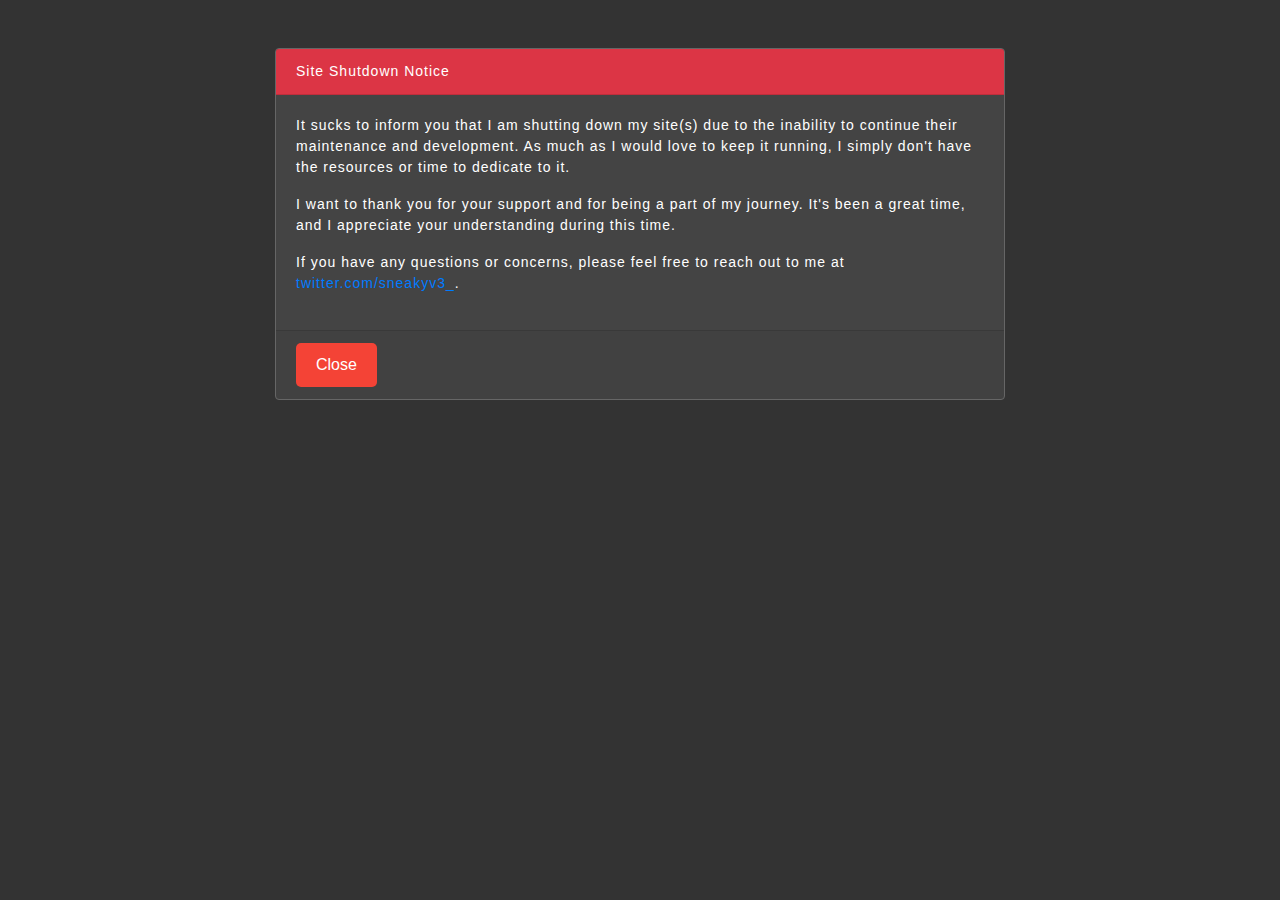
==== docs/farewell.html @ f4c68867 "farewell" ====
<!DOCTYPE html>
<html lang="en">
<head>
    <meta name="keywords" content="TnyavnTo, tnyavnto, fried, Fried, S&A Organics, s&a organics, sna organics, SNA Organics, TnyavnTo Blog, tnyavnto blog, blog, Blog"/>
    <meta name="hilltopads-site-verification" content="f72e6c4756449f584016c6f7fdf763e0829d5077"/>
    <meta name="google" content="notranslate">
    <meta name="robots" content="noindex,nofollow">
    <meta name="googlebot" content="index,follow">
    <meta charset="utf-8">
    <link rel="icon" href="img/icon.png">
    <link rel="icon" sizes="192x192" href="img/icon.png">
    <link rel="apple-touch-icon" href="img/icon.png">
    <meta name="pinterest" content="nopin" description="Sorry, you can't save from our website!">
    <meta name="viewport" content="width=device-width, initial-scale=1" />
    <meta name="description" content="TnyavnTo - Svxy | My personal development portfolio hosted on GitHub Pages.">
    <title>TnyavnTo - Portfolio</title>
    <link href="https://stackpath.bootstrapcdn.com/bootstrap/4.5.2/css/bootstrap.min.css" rel="stylesheet">
    <link rel="stylesheet" href="css/style.css" />
    <style>
        body {
            background-color: #333;
            color: #fff;
        }
        .card {
            background-color: #444;
            border: 1px solid #666;
            color: #fff;
        }
        .card-header {
            background-color: #8b0000;
        }
        .btn-danger {
            background-color: #8b0000;
            border-color: #8b0000;
        }
        .btn-danger:hover {
            background-color: #800000;
            border-color: #800000;
        }
        .btn-danger:focus {
            box-shadow: 0 0 0 0.2rem rgba(139, 0, 0, 0.5);
        }
    </style>
</head>
<body>
    <div class="container mt-5">
        <div class="row justify-content-center">
            <div class="col-md-8">
                <div class="card">
                    <div class="card-header bg-danger text-white">Site Shutdown Notice</div>
                    <div class="card-body">
                        <p>It sucks to inform you that I am shutting down my site(s) due to the inability to continue their maintenance and development. As much as I would love to keep it running, I simply don't have the resources or time to dedicate to it.</p>
                        <p>I want to thank you for your support and for being a part of my journey. It's been a great time, and I appreciate your understanding during this time.</p>
                        <p>If you have any questions or concerns, please feel free to reach out to me at <a href="https://twitter.com/sneakyv3_">twitter.com/sneakyv3_</a>.</p>
                    </div>
                    <div class="card-footer">
                        <a href="./index.html"><button id="shutdownButton" class="btn btn-danger">Close</button></a>
                    </div>
                </div>
            </div>
        </div>
    </div>

    <script src="https://stackpath.bootstrapcdn.com/bootstrap/4.5.2/js/bootstrap.min.js"></script>
    <script src="script.js"></script>
</body>
</html>
---- docs/css/style.css ----
body {
  font-size: 14px;
  color: #333;
  background-color: #fff;
  letter-spacing: 1px;
}

::-webkit-scrollbar {
  width: 18px;                            /* width of the entire scrollbar */
}
::-webkit-scrollbar-track {
  background: rgb(50, 0, 0);            /* color of the tracking area */
}
::-webkit-scrollbar-thumb {
  background-color: rgb(170, 0, 0);    /* color of the scroll thumb */
  border-radius: 90px;                    /* roundness of the scroll thumb */
  border: 4px solid rgb(119, 16, 16);      /* creates padding around scroll thumb */
}

#shutdownButton {
  background-color: #f44336; /* Red */
  color: white;
  border: none;
  padding: 10px 20px;
  text-align: center;
  font-size: 16px;
  cursor: pointer;
  border-radius: 5px;
  transition: background-color 0.3s;
}

#shutdownButton:hover {
  background-color: #d32f2f;
}

.overlay {
  width: 100%;
  height: 100%;
  position: absolute;
  z-index: 3;
  background-color: rgba(0, 0, 0, 0.666);
}

.slides-navigation {
  z-index: 6;
}

.titleMessage {
  position: absolute;
  width: 100%;
  height: 250px;
  top: 50%;
  z-index: 5;
  text-align: center;
  margin-top: -125px;
}

.titleMessage .heading p {
  color: #fff;
  margin-top: 5vh;
  text-shadow: 0px 2px 5px rgba(0, 0, 0, 0.4);
  font-weight: 100;
  letter-spacing: 7px;
}

.titleMessage .heading .main {
  font-size: 50px;
  color: rgb(255, 0, 0);
}

.titleMessage .heading .sub {
  font-size: 23px;
  color: rgb(255, 0, 0);
}

.titleMessage .heading #pfp {
  margin-top: -15%;
  border-radius: 90%;
  border: solid 8px;
  border: double 5px transparent;
  background-image: linear-gradient(white, white), linear-gradient(to right, rgba(170, 0, 0, 0.3), rgba(170, 0, 0, 0.71));
  background-origin: border-box;
  background-clip: content-box, border-box;
  animation: rotation 8s infinite linear;
}

@keyframes rotation {
  from {
    transform: rotate(0deg);
  }
  to {
    transform: rotate(360deg);
  }
}

@media screen and (max-width: 570px) {
  .titleMessage .heading #pfp {
    width: 225px;
    height: width;
    margin-top: -25%;
  }
}
  
.section {
  background-color: rgb(50, 0, 0);
  color: rgb(170, 0, 0);
  padding: 80px 0;
}

.section a {
  color: rgb(255, 0, 0);
  text-decoration: underline;
}

.aboutImage {
  max-width: 100%;
}

.skillsSection {
  background: linear-gradient(
    90deg,
    rgb(36, 0, 0) 0%,
    rgb(121, 9, 9) 0%,
    rgb(63, 4, 4) 0%,
    rgb(119, 16, 16) 100%
  );
  color: rgb(255, 0, 0);
}

.contactSection {
  margin-top: -15vh;
  background: linear-gradient(
    90deg,
    rgb(36, 0, 0) 0%,
    rgb(121, 9, 9) 0%,
    rgb(63, 4, 4) 0%,
    rgb(119, 16, 16) 100%
  );
  color: rgb(255, 0, 0);
}

.blogSection {
  margin-top: -15vh;
  background: linear-gradient(
    90deg,
    rgb(36, 0, 0) 0%,
    rgb(121, 9, 9) 0%,
    rgb(63, 4, 4) 0%,
    rgb(119, 16, 16) 100%
  );
  color: rgb(255, 0, 0);
}

.githubSection {
  background: linear-gradient(
    90deg,
    rgb(36, 0, 0) 0%,
    rgb(121, 9, 9) 0%,
    rgb(63, 4, 4) 0%,
    rgb(119, 16, 16) 100%
  );
  color: rgb(255, 0, 0);
}

.skill {
  text-align: center;
  margin-left: 10px;
}

.chart {
  position: relative;
  width: 152px;
  height: 152px;
  display: inline-block;
  text-align: center;
}

.chart canvas {
  position: absolute;
  left: 0;
  top: 0;
}

.chart .percent {
  color: rgb(255, 0, 0);
  line-height: 152px;
  display: inline-block;
  font-size: 35px;
}

.chart .percent:after {
  content: "%";
}

.squareItem {
  margin-top: 30px;
  position: relative;
}

.squareInnerContainer {
  position: relative;
  padding: 50px 15px 35px;
  text-align: center;
  border: 2px solid #444;
  border-top: none;
}

.squareInnerContainer:before,
.squareInnerContainer:after {
  content: "";
  position: absolute;
  top: 0px;
  width: 30%;
  border-bottom: 2px solid #444;
}

.squareInnerContainer:before {
  right: 0px;
}

.squareInnerContainer:after {
  left: 0px;
}

.squareContent h2 {
  font-size: 56px;
  margin-bottom: 10px;
  font-weight: 400;
  color: linear-gradient(
    90deg,
    rgb(36, 0, 0) 0%,
    rgb(121, 9, 9) 0%,
    rgb(63, 4, 4) 0%,
    rgb(119, 16, 16) 100%
  );
}

.squareContent h3 {
  font-size: 13px;
  font-weight: 600px;
  margin: 0;
}

.squareIcon {
  position: absolute;
  left: 50%;
  top: -30px;
  width: 40%;
  height: 50px;
  font-size: 45px;
  margin-left: -20%;
  color: #444;
}

.contactButton {
  color: #fff;
  padding: 15px 20px;
  display: inline-block;
  margin-top: 20px;
  border: 1px solid #fff;
  border-radius: 2px;
}

.blogButton {
  color: #fff;
  padding: 15px 20px;
  display: inline-block;
  margin-top: 20px;
  border: 1px solid #fff;
  border-radius: 2px;
}

.githubButton {
  color: #fff;
  padding: 15px 20px;
  display: inline-block;
  margin-top: 20px;
  border: 1px solid #fff;
  border-radius: 2px;
}

.contactButton:hover {
  text-decoration: none;
  color: #ffff;
  background: linear-gradient(
    90deg,
    rgb(36, 0, 0) 0%,
    rgb(121, 9, 9) 0%,
    rgb(63, 4, 4) 0%,
    rgb(119, 16, 16) 100%
  );
  opacity: 0.7;
  transition: 0.3s;
}

.blogButton:hover {
  text-decoration: none;
  color: #ffff;
  background: linear-gradient(
    90deg,
    rgb(36, 0, 0) 0%,
    rgb(121, 9, 9) 0%,
    rgb(63, 4, 4) 0%,
    rgb(119, 16, 16) 100%
  );
  opacity: 0.7;
  transition: 0.3s;
}

.githubButton:hover {
  text-decoration: none;
  color: #ffff;
  background: linear-gradient(
    90deg,
    rgb(36, 0, 0) 0%,
    rgb(121, 9, 9) 0%,
    rgb(63, 4, 4) 0%,
    rgb(119, 16, 16) 100%
  );
  opacity: 0.7;
  transition: 0.3s;
}

.section .heading {
  text-align: center;
  padding-bottom: 40px;
  width: 100%;
}

.copyrightSection {
  background-color: rgb(50, 0, 0);
  color: rgb(255, 0, 0);
  padding: 30px 5px;
}

.copyrightSection p {
  margin: 0;
}

.copyrightSection a {
  color: rgb(255, 0, 0);
  text-decoration: underline;
}

#navigation {
  background: linear-gradient(
    90deg,
    rgb(36, 0, 0) 0%,
    rgb(121, 9, 9) 0%,
    rgb(63, 4, 4) 0%,
    rgb(119, 16, 16) 100%
  );
  padding: 20px 10px;
  z-index: 100;
  width: 100%;
}

#navigation li {
  padding: 0 10px;
}

#navigation li a {
  color: rgb(255, 0, 0);
}

#navigation li a:hover {
  color: rgb(255, 0, 0);
  opacity: 0.6;
  transition: 0.3s;
}

.navbar-brand,
.navbar-brand:hover {
  color: rgb(170, 0, 0);
}

.navbar-toggler-icon {
  background: url(../img/menu.png);
  background-size: 100%;
}

.fixedNav #navigation {
  position: fixed;
  top: 0;
}
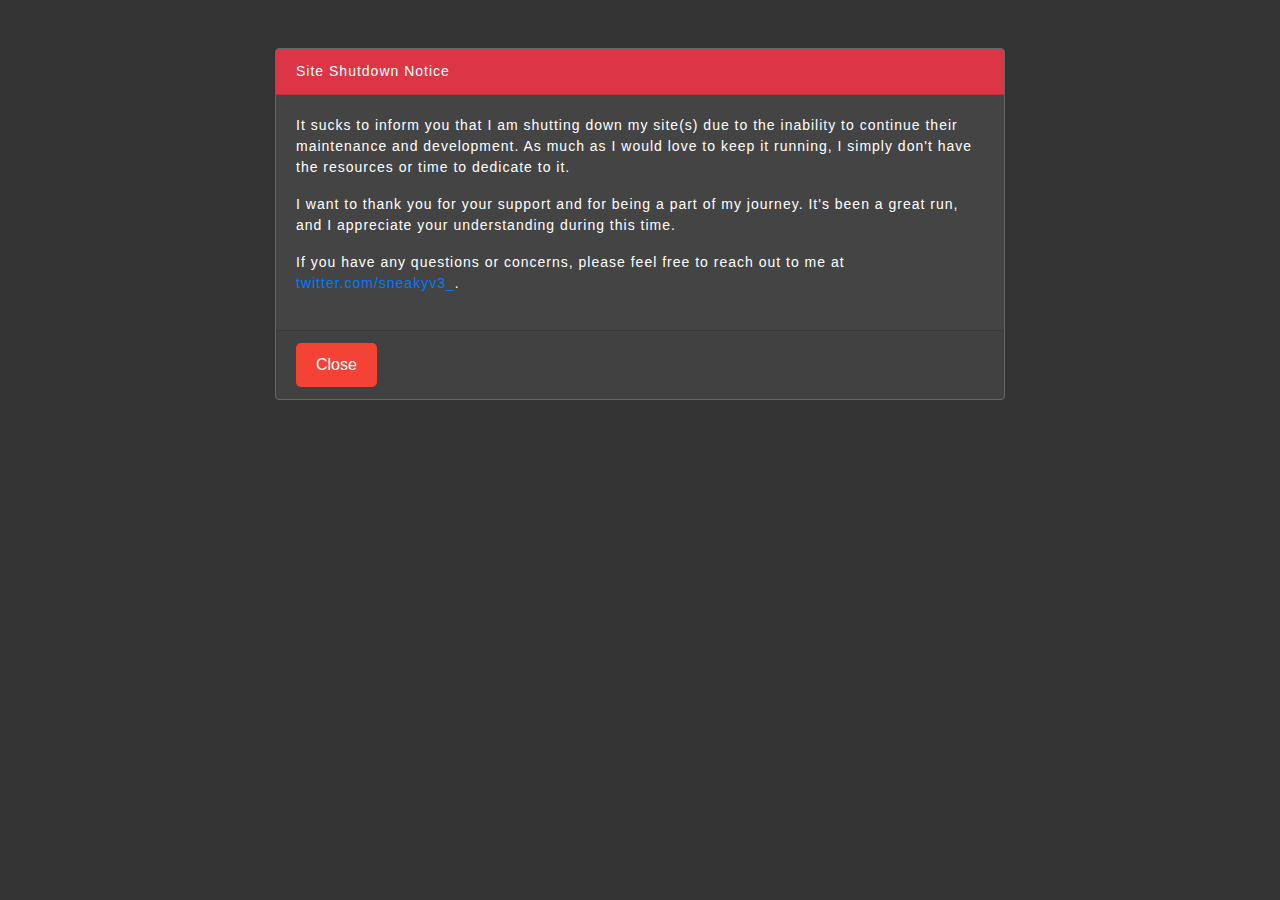
==== commit b28b3241: "farewell" ====
--- a/docs/farewell.html
+++ b/docs/farewell.html
@@ -50,7 +50,7 @@
                     <div class="card-header bg-danger text-white">Site Shutdown Notice</div>
                     <div class="card-body">
                         <p>It sucks to inform you that I am shutting down my site(s) due to the inability to continue their maintenance and development. As much as I would love to keep it running, I simply don't have the resources or time to dedicate to it.</p>
-                        <p>I want to thank you for your support and for being a part of my journey. It's been a great time, and I appreciate your understanding during this time.</p>
+                        <p>I want to thank you for your support and for being a part of my journey. It's been a great run, and I appreciate your understanding during this time.</p>
                         <p>If you have any questions or concerns, please feel free to reach out to me at <a href="https://twitter.com/sneakyv3_">twitter.com/sneakyv3_</a>.</p>
                     </div>
                     <div class="card-footer">
